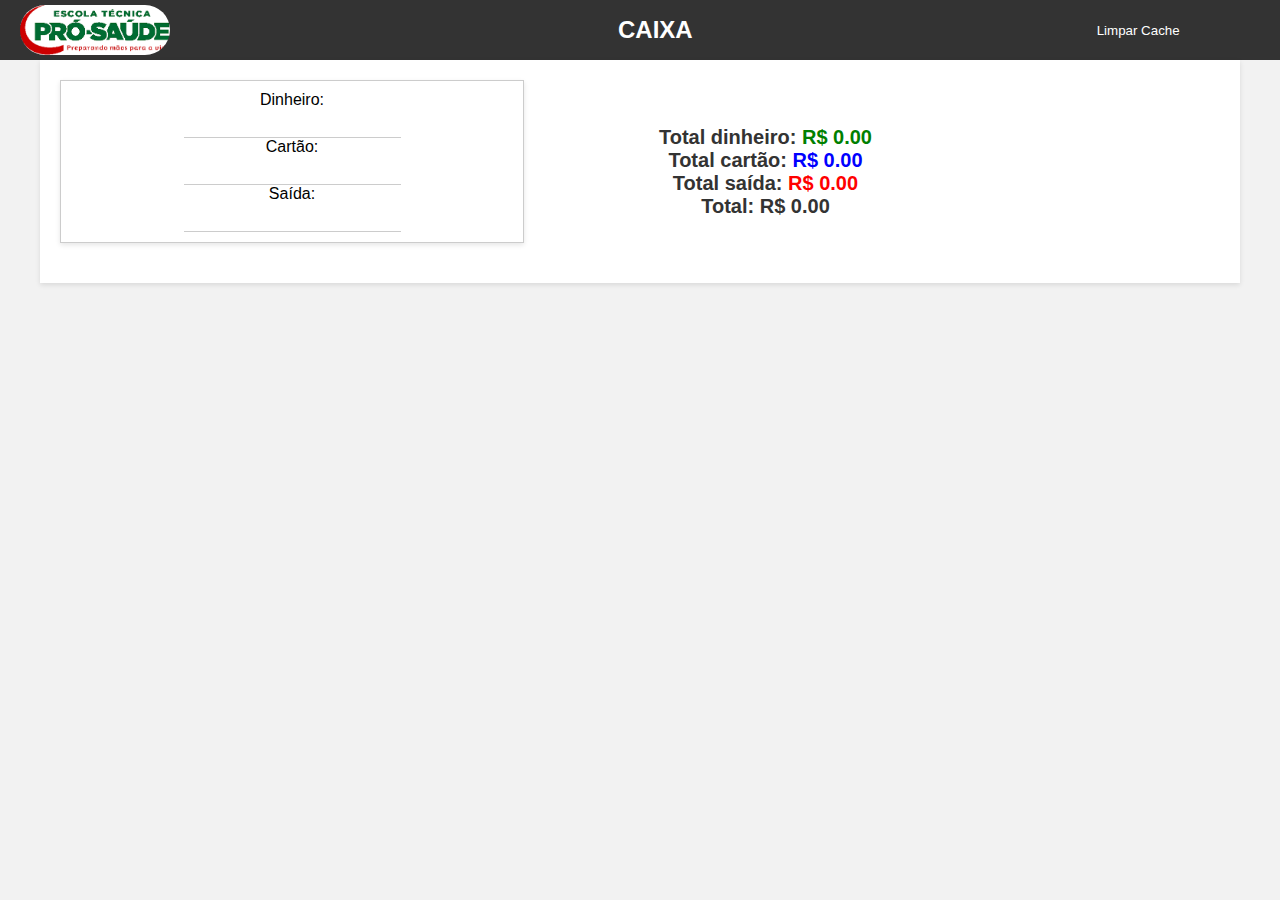
==== Caixa/index.html @ 17405515 "first, no alter.." ====
<!DOCTYPE html>
<html lang="pt-br">

<head>
    <meta charset="UTF-8">
    <meta name="viewport" content="width=device-width, initial-scale=1.0">
    <title>CAIXA</title>
    <link rel="stylesheet" href="styles.css">
</head>

<body>
    <nav>
        <img src="assets/img/logo.png" alt="logo">
        <h1>CAIXA</h1>
        <button id="clear-cache">Limpar Cache</button>
    </nav>

    <div class="container">
        <form class="relatorio-caixa">
            <label for="dinheiro">Dinheiro:</label>
            <input type="number" id="money-value1" name="money-value1" required>                    
        
            <label for="cartao">Cartão:</label>
            <input type="number" id="card-value1" name="card-value1" required>
        
            <label for="saida">Saída:</label>
            <input type="number" id="exit-value1" name="exit-value1" required>
        </form>
        
        
        <div class="result">
            <p id="total-dinheiro">Total dinheiro: <span id="money"></span></p>
            <p id="total-cartao">Total cartão: <span id="cart"></span></p>
            <p id="total-saida">Total saída: <span id="exit"></span></p>
            <p id="total-value">Total: <span id="total"></span></p>
        </div>

        <!-- Botão para limpar o cache -->
        
    </div>
    
  

    

    <script src="script.js"></script>
</body>

</html>
---- Caixa/styles.css ----
*{
    margin: 0;
    padding: 0;
    box-sizing: border-box;
}
/* Remove as setas do input number no Chrome, Safari, Edge e Opera */
input[type="number"]::-webkit-inner-spin-button, 
input[type="number"]::-webkit-outer-spin-button { 
    -webkit-appearance: none; 
    margin: 0; 
}

/* Remove as setas do input number no Firefox */
input[type="number"] {
    -moz-appearance: textfield;
}


body {
    font-family: Arial, sans-serif;
    background-color: #f2f2f2;

}

nav{
    background-color: #333;
    display: flex;
    align-items: center;
    flex-direction: row;
    width: 100%;
    height: 60px;
    h1{
        color: white;
        font-size: 24px;
        margin-left: 35%;     
    }
}

nav img{
    width: 150px;
    margin-left: 20px;
    border-radius: 25px;  
}
nav button{
    padding: 10px 20px;
    background-color: #333;
    color: white;
    border: none;
    cursor: pointer;
    transition: background-color 0.2s ease;
    margin-left: 30%  ;
}

.container{
    max-width: 1200px;
    margin: 0 auto;
    padding: 20px;
    display: flex;
    flex-wrap: wrap;
    justify-content: space-between;
    align-items: center;
    gap: 20px;
    background-color: white;
    box-shadow: 0 2px 5px rgba(0,0,0,0.1);
    overflow-x: auto;
    -webkit-overflow-scrolling: touch;
    -ms-overflow-style: -ms-autohiding-scrollbar;
    scrollbar-width: thin;



   

}

.container input{
    padding: 5px;         
    border: none;
    border-bottom: 1px solid #ccc;
    font-size: 16px;
    
}

.relatorio-caixa{
    flex-basis: 40%;
    padding: 10px;
    border: 1px solid #ccc;
    margin-bottom: 20px;
    display: flex;
    flex-direction: column;
    justify-content: space-between;
    align-items: center;
    background-color: #fff;
    box-shadow: 0 2px 5px rgba(0,0,0,0.1);
    


}
.result{

    font-size: 20px;
    font-weight: bold;
    color: #333;
    text-align: center;
    margin-right: 30%;
    gap: 60px;
    transition: color 0.3s ease;


   
   
    


}
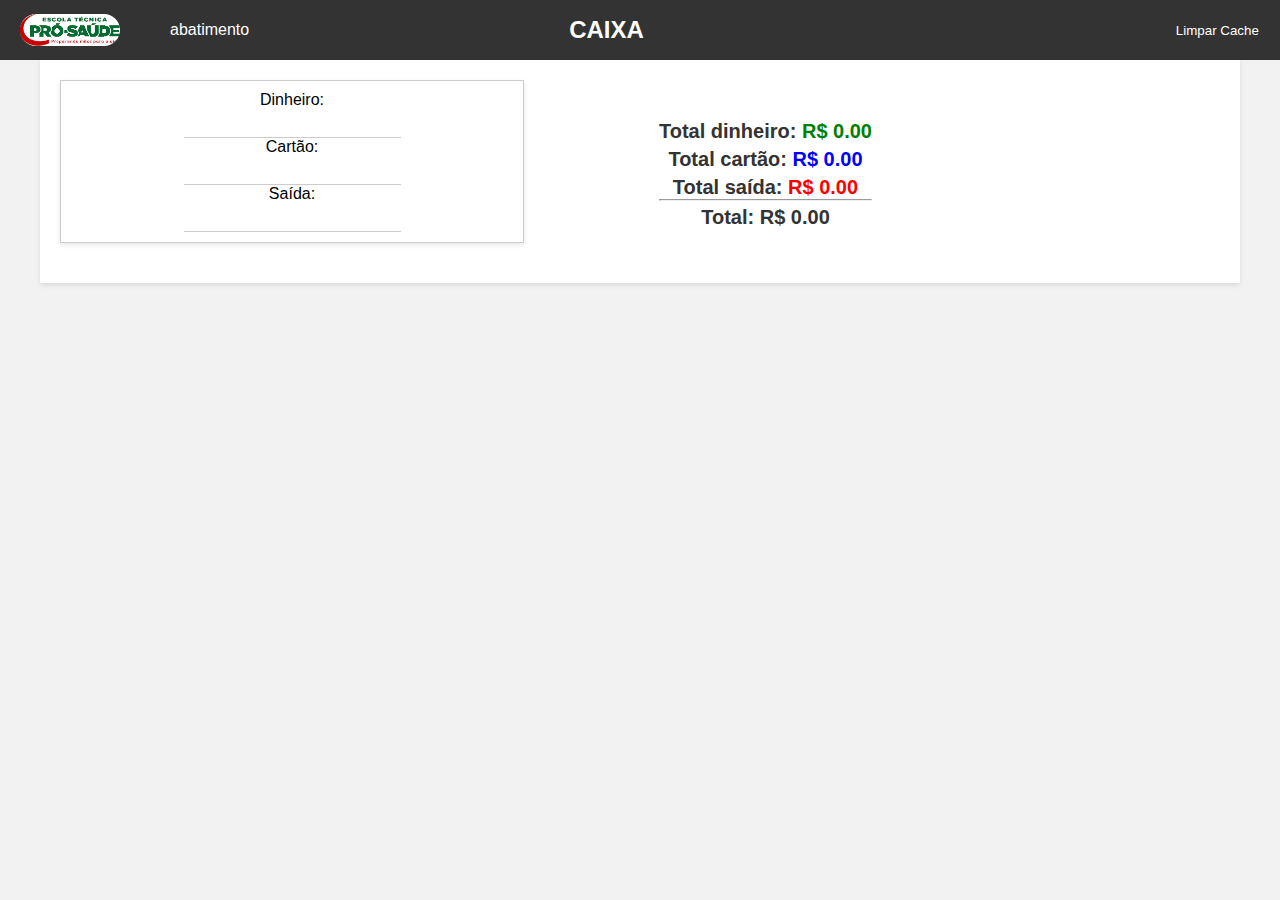
==== commit 7d28a204: "alteraçoes" ====
--- a/Caixa/index.html
+++ b/Caixa/index.html
@@ -11,8 +11,10 @@
 <body>
     <nav>
         <img src="assets/img/logo.png" alt="logo">
+        <a href="https://abatimento.netlify.app/" target="_blank"> abatimento </a>
         <h1>CAIXA</h1>
         <button id="clear-cache">Limpar Cache</button>
+        
     </nav>
 
     <div class="container">
@@ -30,8 +32,11 @@
         
         <div class="result">
             <p id="total-dinheiro">Total dinheiro: <span id="money"></span></p>
+            
             <p id="total-cartao">Total cartão: <span id="cart"></span></p>
+           
             <p id="total-saida">Total saída: <span id="exit"></span></p>
+            <hr>    
             <p id="total-value">Total: <span id="total"></span></p>
         </div>
 
--- a/Caixa/styles.css
+++ b/Caixa/styles.css
@@ -32,12 +32,20 @@
     h1{
         color: white;
         font-size: 24px;
-        margin-left: 35%;     
+        margin-left: 25%;     
     }
+    a{
+        color: white;
+        text-decoration: none;
+        margin-left: 50px;
+
+    }
+
+
 }
 
 nav img{
-    width: 150px;
+    width: 100px;
     margin-left: 20px;
     border-radius: 25px;  
 }
@@ -48,7 +56,7 @@
     border: none;
     cursor: pointer;
     transition: background-color 0.2s ease;
-    margin-left: 30%  ;
+    margin-left: 40%  ;
 }
 
 .container{
@@ -104,7 +112,10 @@
     text-align: center;
     margin-right: 30%;
     gap: 60px;
-    transition: color 0.3s ease;
+    p{
+        margin-top:5px;
+    }
+    
 
 
    
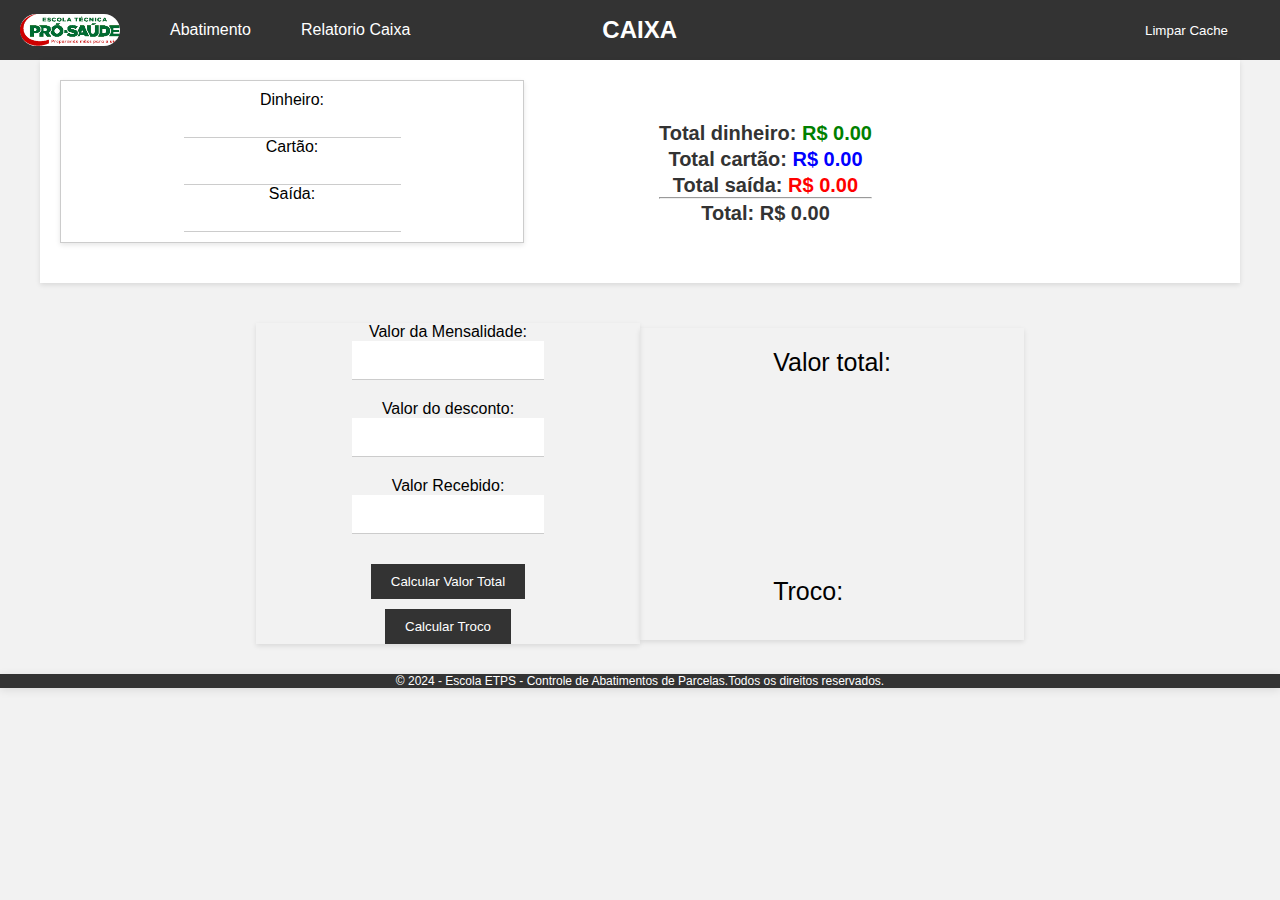
==== commit 9f7cd0bd: "att melhorias" ====
--- a/Caixa/index.html
+++ b/Caixa/index.html
@@ -11,44 +11,79 @@
 <body>
     <nav>
         <img src="assets/img/logo.png" alt="logo">
-        <a href="https://abatimento.netlify.app/" target="_blank"> abatimento </a>
+        <a href="https://abatimento.netlify.app/" target="_blank"> Abatimento </a>
+        <a href="relatorioCaixa.html">Relatorio Caixa</a>
         <h1>CAIXA</h1>
+     
         <button id="clear-cache">Limpar Cache</button>
-        
+
     </nav>
 
     <div class="container">
         <form class="relatorio-caixa">
             <label for="dinheiro">Dinheiro:</label>
-            <input type="number" id="money-value1" name="money-value1" required>                    
-        
+            <input type="number" id="money-value1" name="money-value1" required>
+
             <label for="cartao">Cartão:</label>
             <input type="number" id="card-value1" name="card-value1" required>
-        
+
             <label for="saida">Saída:</label>
             <input type="number" id="exit-value1" name="exit-value1" required>
         </form>
-        
-        
+
+
         <div class="result">
             <p id="total-dinheiro">Total dinheiro: <span id="money"></span></p>
-            
+
             <p id="total-cartao">Total cartão: <span id="cart"></span></p>
-           
+
             <p id="total-saida">Total saída: <span id="exit"></span></p>
-            <hr>    
+            <hr>
             <p id="total-value">Total: <span id="total"></span></p>
         </div>
 
         <!-- Botão para limpar o cache -->
-        
+
     </div>
-    
-  
 
-    
+
+
+
+    <main class="trocos">
+        <div class="pagamento">
+            <label for="valorBruto">Valor da Mensalidade:</label>
+            <input type="number" id="value-bruto" name="value-bruto" required>
+            <label for="valorDesconto">Valor do desconto:</label>
+            <input type="number" id="value-discount" name="value-discount" required>
+            <label for="valorAluno">Valor Recebido:</label>
+            <input type="number" id="value-received" name="value-received">
+
+            <!-- Botão para calcular o valor total com e sem desconto -->
+            <button type="button" onclick="calcular()">Calcular Valor Total</button>
+
+            <!-- Botão para calcular o troco -->
+            <button type="button" onclick="calcularTroco()">Calcular Troco</button>
+        </div>
+        <div class="valores">
+            <div class="valoresResutado">
+                <p id="valorT">Valor total: <span id="valorTotal"></span></p>
+                <p>Troco: <span id="troco"></span></p>
+            </div>
+
+        </div>
+    </main>
+    <footer>
+    <div class="copyright">
+        <p>&copy; 2024 - Escola ETPS - Controle de Abatimentos de Parcelas.Todos os direitos reservados.</p>
+    </div>
+    </footer>
+
+
+
+
+
 
     <script src="script.js"></script>
 </body>
 
-</html>
+</html>--- a/Caixa/styles.css
+++ b/Caixa/styles.css
@@ -32,15 +32,22 @@
     h1{
         color: white;
         font-size: 24px;
-        margin-left: 25%;     
+        margin-left: 15%;     
     }
     a{
         color: white;
         text-decoration: none;
         margin-left: 50px;
-
-    }
-
+        transition: background-color 0.2s ease;
+        transition: color 0.2s ease;
+    
+        
+
+    }
+    a:hover{
+        color: #c5c5c5;       
+      
+    }
 
 }
 
@@ -56,7 +63,7 @@
     border: none;
     cursor: pointer;
     transition: background-color 0.2s ease;
-    margin-left: 40%  ;
+    margin-left: 35%;
 }
 
 .container{
@@ -73,15 +80,12 @@
     overflow-x: auto;
     -webkit-overflow-scrolling: touch;
     -ms-overflow-style: -ms-autohiding-scrollbar;
-    scrollbar-width: thin;
-
-
-
-   
+    scrollbar-width: thin;   
 
 }
 
 .container input{
+    text-align: center;
     padding: 5px;         
     border: none;
     border-bottom: 1px solid #ccc;
@@ -113,14 +117,130 @@
     margin-right: 30%;
     gap: 60px;
     p{
-        margin-top:5px;
-    }
-    
-
-
+        margin-top:3px;
+        
+    }     
+}
+
+.trocos{
+    width: 100%;
+    display: flex;
+    flex-direction: row;
+    justify-content: center;
+    align-items: center;
+    margin-bottom: 30px;
+    
+    
+
+    button{
+        margin-top: 10px;
+        padding: 10px 20px;
+        background-color: #333;
+        color: white;
+        border: none;
+        cursor: pointer;
+        transition: background-color 0.2s ease;
+    }
+    button:hover{
+        background-color: #555;
+    }
+
+    
+}
+
+.pagamento{
+    
+    
+    width: 30%;
+    height: 350x;  
+    display: flex;
+    flex-direction: column;   
+    align-items: center;
+    box-shadow: 0 2px 5px rgba(0,0,0,0.1);
+    margin-top: 40px;
+    transition: background-color 0.2s ease;
+    
+    
+    input{
+        text-align: center;
+        width: 50%;
+        padding: 10px;
+        border: none;
+        border-bottom: 1px solid #ccc;
+        font-size: 16px;
+        margin-bottom: 20px;
+    }
+ 
+    
+}
+
+.valores{
+    
+    width: 30%;
+    height: 312px;  
+    display: flex;
+    flex-direction: column;   
+    align-items: center;
+    box-shadow: 0 2px 5px rgba(0,0,0,0.1);
+    margin-top: 40px;
+    gap:80px;
+    
+    
+    p{
+        
+        font-size: 25px;
+    }
+}
+.valoresResutado{
+    margin-top: 20px;
+    display: flex;
+    flex-direction: column;
+    gap: 200px;
+}
+
+
+.historico{
+    width: 100%;
+    display: flex;
+    flex-direction: column;
+    gap: 20px;
+    text-align: center;
+    margin-top: 40px;
+    margin-bottom: 10px;
+    background-color: #f2f2f2;
+    overflow-x: auto;    
+    -webkit-overflow-scrolling: touch;
+    -ms-overflow-style: -ms-autohiding-scrollbar;
+    scrollbar-width: thin;
+    box-shadow: 0px 2px 10px rgba(0, 0, 0, 0.1);
+    font-size: 20px
+    
+}
+
+.copyright {
+ 
    
+    width: 100%;
+    background-color: #333;  
+    color: white;
    
-    
-
-
+    text-align: center;
+    box-shadow: 0px 2px 10px rgba(0, 0, 0, 0.1);
+    
+    font-size: 12px;
+    
+    a {
+        color: white;
+        text-decoration: none;
+    }
+        
+
+    
+}
+
+@media only screen and (max-width: 768px) {
+    .copyright {
+        position: relative;
+        text-align: left;
+    }
 }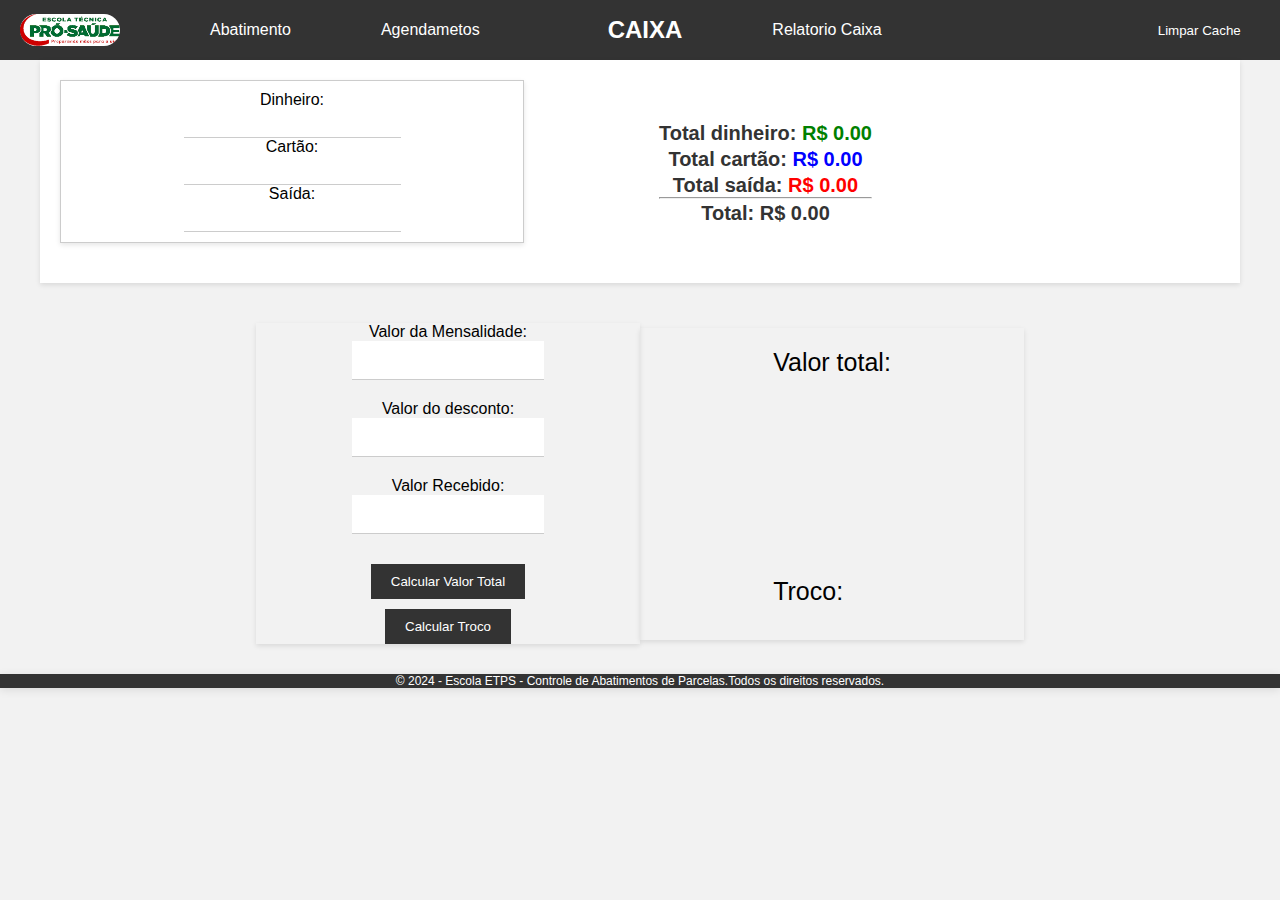
==== commit 926c2652: "att splash" ====
--- a/Caixa/index.html
+++ b/Caixa/index.html
@@ -4,6 +4,9 @@
 <head>
     <meta charset="UTF-8">
     <meta name="viewport" content="width=device-width, initial-scale=1.0">
+    <link rel="shortcut icon" type="imagex/png"
+        href="[data-uri]">
+
     <title>CAIXA</title>
     <link rel="stylesheet" href="styles.css">
 </head>
@@ -12,9 +15,11 @@
     <nav>
         <img src="assets/img/logo.png" alt="logo">
         <a href="https://abatimento.netlify.app/" target="_blank"> Abatimento </a>
-        <a href="relatorioCaixa.html">Relatorio Caixa</a>
+        <a href="https://proagendei.netlify.app/" target="_blank">Agendametos</a>
+
         <h1>CAIXA</h1>
-     
+        <a id="relatorio" href="relatorioCaixa.html">Relatorio Caixa</a>
+
         <button id="clear-cache">Limpar Cache</button>
 
     </nav>
@@ -73,9 +78,9 @@
         </div>
     </main>
     <footer>
-    <div class="copyright">
-        <p>&copy; 2024 - Escola ETPS - Controle de Abatimentos de Parcelas.Todos os direitos reservados.</p>
-    </div>
+        <div class="copyright">
+            <p>&copy; 2024 - Escola ETPS - Controle de Abatimentos de Parcelas.Todos os direitos reservados.</p>
+        </div>
     </footer>
 
 
--- a/Caixa/styles.css
+++ b/Caixa/styles.css
@@ -32,12 +32,12 @@
     h1{
         color: white;
         font-size: 24px;
-        margin-left: 15%;     
+        margin-left: 10%;     
     }
     a{
         color: white;
         text-decoration: none;
-        margin-left: 50px;
+        margin-left: 90px;
         transition: background-color 0.2s ease;
         transition: color 0.2s ease;
     
@@ -63,7 +63,7 @@
     border: none;
     cursor: pointer;
     transition: background-color 0.2s ease;
-    margin-left: 35%;
+    margin-left: 20%;
 }
 
 .container{
